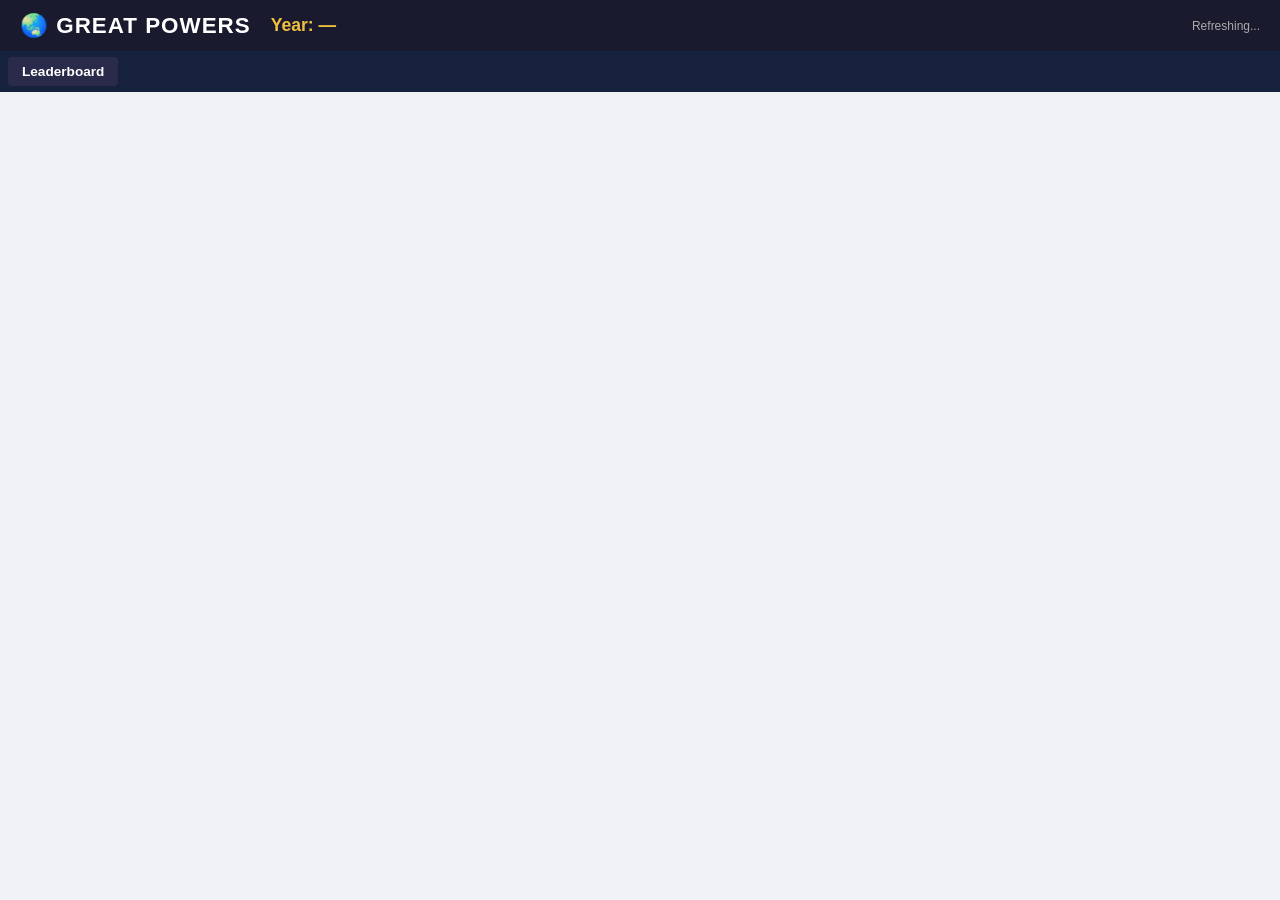
==== templates/index.html @ c40fb79e "Initial Great Powers game app" ====
<!DOCTYPE html>
<html lang="en">
<head>
<meta charset="UTF-8">
<meta name="viewport" content="width=device-width, initial-scale=1.0">
<title>Great Powers</title>
<style>
* { box-sizing: border-box; margin: 0; padding: 0; }
body { font-family: Arial, sans-serif; background: #f0f2f5; color: #222; }

/* Header */
#header {
  background: #1a1a2e;
  color: #fff;
  padding: 12px 20px;
  display: flex;
  align-items: center;
  gap: 20px;
}
#header h1 { font-size: 1.4rem; letter-spacing: 1px; }
#year-display { font-size: 1.1rem; color: #f0c040; font-weight: bold; }

/* Tabs */
#tab-bar {
  background: #16213e;
  display: flex;
  flex-wrap: wrap;
  gap: 2px;
  padding: 6px 8px;
  overflow-x: auto;
}
.tab-btn {
  padding: 7px 14px;
  border: none;
  border-radius: 4px;
  cursor: pointer;
  font-size: 0.85rem;
  font-weight: bold;
  background: #2a2a4a;
  color: #ccc;
  white-space: nowrap;
  transition: background 0.15s;
}
.tab-btn:hover { background: #3a3a6a; }
.tab-btn.active { color: #fff; }

/* Panels */
.panel { display: none; padding: 16px; }
.panel.active { display: block; }

/* Leaderboard */
#leaderboard-panel { max-width: 100%; overflow-x: auto; }

.grid-table {
  border-collapse: collapse;
  min-width: 600px;
  background: #fff;
  border-radius: 8px;
  overflow: hidden;
  box-shadow: 0 2px 8px rgba(0,0,0,0.1);
}
.grid-table th, .grid-table td {
  padding: 8px 12px;
  text-align: center;
  font-size: 0.9rem;
  border: 1px solid #e8e8e8;
}
.grid-table th.row-label {
  text-align: left;
  background: #f8f8f8;
  font-weight: bold;
  color: #555;
  min-width: 120px;
}
.grid-table th.country-header {
  font-weight: bold;
  font-size: 0.9rem;
  padding: 10px 12px;
  background: #fafafa;
}
.grid-table tr.separator td, .grid-table tr.separator th {
  padding: 3px;
  background: #f0f0f0;
  border: none;
}
.grid-table td.highlight { font-weight: bold; }

/* Leaderboard ranked list + chart */
.bottom-section {
  display: flex;
  flex-wrap: wrap;
  gap: 16px;
  margin-top: 16px;
}
.ranked-list {
  background: #fff;
  border-radius: 8px;
  padding: 12px 16px;
  min-width: 200px;
  box-shadow: 0 2px 8px rgba(0,0,0,0.1);
}
.ranked-list h3 { font-size: 0.9rem; margin-bottom: 8px; color: #555; }
.rank-row {
  display: flex;
  justify-content: space-between;
  align-items: center;
  padding: 4px 0;
  font-size: 0.9rem;
  border-bottom: 1px solid #f0f0f0;
}
.rank-row:last-child { border: none; }
.rank-name { font-weight: bold; }
.rank-vp { color: #555; }

.chart-container {
  background: #fff;
  border-radius: 8px;
  padding: 12px 16px;
  box-shadow: 0 2px 8px rgba(0,0,0,0.1);
  flex: 1;
  min-width: 300px;
}
.chart-container h3 { font-size: 0.9rem; margin-bottom: 8px; color: #555; }
canvas { display: block; }

/* Country panel */
.country-panel { max-width: 540px; }

/* Password form */
.pw-form {
  background: #fff;
  border-radius: 8px;
  padding: 24px;
  box-shadow: 0 2px 8px rgba(0,0,0,0.1);
  max-width: 360px;
}
.pw-form h2 { margin-bottom: 16px; font-size: 1.1rem; }
.pw-form input[type=password] {
  width: 100%;
  padding: 10px;
  border: 1px solid #ccc;
  border-radius: 4px;
  font-size: 1rem;
  margin-bottom: 12px;
}
.pw-form input[type=password]:focus { outline: none; border-color: #2980b9; }
.btn {
  display: inline-block;
  padding: 10px 20px;
  border: none;
  border-radius: 4px;
  cursor: pointer;
  font-size: 0.95rem;
  font-weight: bold;
  transition: opacity 0.15s;
}
.btn:hover { opacity: 0.85; }
.btn:disabled { opacity: 0.5; cursor: not-allowed; }
.btn-primary { background: #2980b9; color: #fff; }
.btn-success { background: #27ae60; color: #fff; }
.btn-danger  { background: #c0392b; color: #fff; }
.err-msg { color: #c0392b; font-size: 0.85rem; margin-top: 6px; }

/* Purchase form */
.purchase-form {
  background: #fff;
  border-radius: 8px;
  padding: 20px;
  box-shadow: 0 2px 8px rgba(0,0,0,0.1);
}
.purchase-form h2 { margin-bottom: 4px; }
.purchase-form .subtitle { color: #666; font-size: 0.85rem; margin-bottom: 16px; }

.stats-row {
  display: flex;
  flex-wrap: wrap;
  gap: 10px;
  margin-bottom: 16px;
}
.stat-box {
  background: #f8f8f8;
  border-radius: 6px;
  padding: 8px 12px;
  min-width: 90px;
  text-align: center;
}
.stat-box .label { font-size: 0.75rem; color: #888; }
.stat-box .value { font-size: 1.1rem; font-weight: bold; }

.purchase-table {
  width: 100%;
  border-collapse: collapse;
  margin-bottom: 16px;
}
.purchase-table th {
  text-align: left;
  padding: 6px 8px;
  font-size: 0.8rem;
  color: #888;
  border-bottom: 2px solid #eee;
}
.purchase-table td {
  padding: 6px 8px;
  border-bottom: 1px solid #f0f0f0;
}
.purchase-table td:first-child { font-weight: bold; font-size: 0.9rem; }
.purchase-table td .cost-label { font-size: 0.75rem; color: #888; }
.qty-input {
  width: 70px;
  padding: 5px 8px;
  border: 1px solid #ccc;
  border-radius: 4px;
  font-size: 0.95rem;
  text-align: center;
}
.qty-input:focus { outline: none; border-color: #2980b9; }
.subtotal-cell { font-weight: bold; text-align: right; padding-right: 12px; }

.cost-summary {
  display: flex;
  justify-content: space-between;
  align-items: center;
  background: #f8f8f8;
  border-radius: 6px;
  padding: 10px 12px;
  margin-bottom: 12px;
  font-size: 0.9rem;
}
.cost-summary .total { font-size: 1rem; font-weight: bold; }
.cost-summary .remaining { color: #27ae60; font-weight: bold; }
.cost-summary .over { color: #c0392b; font-weight: bold; }

.war-field { margin-bottom: 16px; }
.war-field label { display: block; font-size: 0.85rem; color: #555; margin-bottom: 4px; }
.war-field input {
  width: 100%;
  padding: 8px;
  border: 1px solid #ccc;
  border-radius: 4px;
  font-size: 0.9rem;
}
.war-field input:focus { outline: none; border-color: #c0392b; }

.submitted-msg {
  background: #d5f0dc;
  color: #1a6b30;
  border-radius: 6px;
  padding: 12px 16px;
  font-weight: bold;
  margin-top: 10px;
  display: none;
}
.warning-msg {
  background: #fff3cd;
  color: #856404;
  border-radius: 6px;
  padding: 8px 12px;
  font-size: 0.82rem;
  margin-top: 8px;
}

/* Not set up */
.not-setup {
  background: #fff;
  border-radius: 8px;
  padding: 32px;
  text-align: center;
  color: #888;
  box-shadow: 0 2px 8px rgba(0,0,0,0.1);
}

/* Refresh indicator */
#refresh-indicator {
  margin-left: auto;
  font-size: 0.75rem;
  color: #aaa;
}
</style>
</head>
<body>

<div id="header">
  <h1>&#127759; GREAT POWERS</h1>
  <span id="year-display">Year: —</span>
  <span id="refresh-indicator">Refreshing...</span>
</div>

<div id="tab-bar">
  <button class="tab-btn active" id="tab-leaderboard" onclick="showTab('leaderboard')">Leaderboard</button>
</div>

<div id="panel-leaderboard" class="panel active">
  <div id="leaderboard-panel">
    <div class="not-setup" id="not-setup-msg" style="display:none">
      Game not set up yet. The teacher needs to visit <strong>/teacher</strong> to configure the game.
    </div>
    <div id="leaderboard-content" style="display:none">
      <div style="overflow-x:auto">
        <table class="grid-table" id="stats-table"></table>
      </div>
      <div class="bottom-section">
        <div class="ranked-list">
          <h3>Leaderboard</h3>
          <div id="ranked-list-body"></div>
        </div>
        <div class="chart-container">
          <h3>Victory Points</h3>
          <canvas id="vp-chart" height="200"></canvas>
        </div>
      </div>
    </div>
  </div>
</div>

<script>
var state = null;
var tabPanels = {};
var refreshTimer = null;
var REFRESH_MS = 30000;

async function fetchState() {
  try {
    var r = await fetch('/api/state');
    return await r.json();
  } catch(e) { return null; }
}

async function init() {
  state = await fetchState();
  if (!state) return;
  buildTabs();
  renderLeaderboard();
  startRefresh();
}

function startRefresh() {
  if (refreshTimer) clearInterval(refreshTimer);
  refreshTimer = setInterval(async function() {
    var newState = await fetchState();
    if (newState) {
      state = newState;
      renderLeaderboard();
      document.getElementById('refresh-indicator').textContent = 'Updated ' + new Date().toLocaleTimeString([], {hour:'2-digit',minute:'2-digit'});
    }
  }, REFRESH_MS);
  document.getElementById('refresh-indicator').textContent = '';
}

function buildTabs() {
  var bar = document.getElementById('tab-bar');
  // Remove old country tabs
  var old = bar.querySelectorAll('.country-tab');
  old.forEach(function(e){ e.remove(); });
  // Remove old country panels
  Object.keys(tabPanels).forEach(function(id){
    var el = document.getElementById('panel-' + id);
    if (el) el.remove();
  });
  tabPanels = {};

  if (!state || !state.countries) return;
  state.countries.forEach(function(c) {
    // Tab button
    var btn = document.createElement('button');
    btn.className = 'tab-btn country-tab';
    btn.id = 'tab-' + c.id;
    btn.textContent = c.name;
    btn.style.borderBottom = '3px solid ' + c.color;
    btn.onclick = (function(cid){ return function(){ showTab(cid); }; })(c.id);
    bar.appendChild(btn);

    // Panel
    var panel = document.createElement('div');
    panel.id = 'panel-' + c.id;
    panel.className = 'panel country-panel';
    panel.innerHTML = '<div class="pw-form" id="pwform-' + c.id + '">'
      + '<h2 style="color:' + c.color + '">' + c.name + '</h2>'
      + '<p style="color:#666;font-size:0.85rem;margin-bottom:12px">Enter your team password to continue.</p>'
      + '<input type="password" id="pw-' + c.id + '" placeholder="Team password" onkeydown="if(event.key===\'Enter\')verifyCountry(\'' + c.id + '\')">'
      + '<button class="btn btn-primary" onclick="verifyCountry(\'' + c.id + '\')">Enter</button>'
      + '<p class="err-msg" id="pwerr-' + c.id + '"></p>'
      + '</div>'
      + '<div id="purchaseform-' + c.id + '" style="display:none"></div>';
    document.body.appendChild(panel);
    tabPanels[c.id] = true;
  });
}

function showTab(id) {
  // Deactivate all
  document.querySelectorAll('.tab-btn').forEach(function(b){ b.classList.remove('active'); });
  document.querySelectorAll('.panel').forEach(function(p){ p.classList.remove('active'); });

  var tabBtn = document.getElementById('tab-' + id);
  var panel  = document.getElementById('panel-' + id);
  if (tabBtn) tabBtn.classList.add('active');
  if (panel)  panel.classList.add('active');

  if (id !== 'leaderboard') {
    var saved = sessionStorage.getItem('pw_' + id);
    if (saved) {
      showPurchaseForm(id, saved);
    }
  }
}

async function verifyCountry(countryId) {
  var pw = document.getElementById('pw-' + countryId).value;
  var errEl = document.getElementById('pwerr-' + countryId);
  errEl.textContent = '';
  if (!pw) { errEl.textContent = 'Enter your password.'; return; }

  var r = await apiPost('/api/auth/country', {country_id: countryId, password: pw});
  if (r.ok) {
    sessionStorage.setItem('pw_' + countryId, pw);
    showPurchaseForm(countryId, pw);
  } else {
    errEl.textContent = r.error || 'Wrong password.';
  }
}

function showPurchaseForm(countryId, password) {
  var c = state.countries.find(function(x){ return x.id === countryId; });
  if (!c) return;

  var econ = c.econ_points;
  var navyCapMsg = '';
  if (c.colonies > c.navy * 2) {
    navyCapMsg = '<div class="warning-msg">&#9888; You need at least 1 Navy for every 2 Colonies. Current: ' + c.colonies + ' colonies, ' + c.navy + ' navies.</div>';
  }
  var industryLeft = 500 - c.industry;
  var submittedStyle = c.purchases_submitted ? 'display:block' : 'display:none';
  var formStyle = c.purchases_submitted ? 'opacity:0.5;pointer-events:none' : '';

  var html = '<div class="purchase-form" id="pf-' + countryId + '" style="' + formStyle + '">'
    + '<h2 style="color:' + c.color + '">' + c.name + '</h2>'
    + '<p class="subtitle">Year ' + state.year + ' — Economic Points Available: <strong>' + econ + '</strong></p>'

    + '<div class="stats-row">'
    + '<div class="stat-box"><div class="label">Army</div><div class="value">' + c.army + '</div></div>'
    + '<div class="stat-box"><div class="label">Navy</div><div class="value">' + c.navy + '</div></div>'
    + '<div class="stat-box"><div class="label">Industry</div><div class="value">' + c.industry + '</div></div>'
    + '<div class="stat-box"><div class="label">Colonies</div><div class="value">' + c.colonies + '</div></div>'
    + '</div>'

    + navyCapMsg

    + '<table class="purchase-table">'
    + '<tr><th>Item</th><th>Cost Each</th><th>Qty</th><th style="text-align:right;padding-right:12px">Subtotal</th></tr>'
    + '<tr><td>Army<div class="cost-label">Military (not permanent)</div></td><td>1 pt</td>'
    + '<td><input class="qty-input" type="number" min="0" value="0" id="qty-army-' + countryId + '" oninput="calcCost(\'' + countryId + '\')"></td>'
    + '<td class="subtotal-cell" id="sub-army-' + countryId + '">0</td></tr>'
    + '<tr><td>Navy<div class="cost-label">Military (not permanent)</div></td><td>1 pt</td>'
    + '<td><input class="qty-input" type="number" min="0" value="0" id="qty-navy-' + countryId + '" oninput="calcCost(\'' + countryId + '\')"></td>'
    + '<td class="subtotal-cell" id="sub-navy-' + countryId + '">0</td></tr>'
    + '<tr><td>Industry<div class="cost-label">+1 pt/turn (max ' + industryLeft + ' more)</div></td><td>2 pts</td>'
    + '<td><input class="qty-input" type="number" min="0" max="' + industryLeft + '" value="0" id="qty-industry-' + countryId + '" oninput="calcCost(\'' + countryId + '\')"></td>'
    + '<td class="subtotal-cell" id="sub-industry-' + countryId + '">0</td></tr>'
    + '<tr><td>Colony<div class="cost-label">+1 pt/turn, needs 1 Navy per 2</div></td><td>1 pt</td>'
    + '<td><input class="qty-input" type="number" min="0" value="0" id="qty-colonies-' + countryId + '" oninput="calcCost(\'' + countryId + '\')"></td>'
    + '<td class="subtotal-cell" id="sub-colonies-' + countryId + '">0</td></tr>'
    + '</table>'

    + '<div class="cost-summary" id="cost-summary-' + countryId + '">'
    + '<span class="total">Total Cost: <strong id="total-cost-' + countryId + '">0</strong> pts</span>'
    + '<span class="remaining" id="remaining-' + countryId + '">' + econ + ' pts remaining</span>'
    + '</div>'

    + '<div class="war-field">'
    + '<label>(Optional) Declare War On:</label>'
    + '<input type="text" id="war-target-' + countryId + '" placeholder="Country name">'
    + '</div>'

    + '<button class="btn btn-success" id="submit-btn-' + countryId + '" onclick="submitPurchase(\'' + countryId + '\',\'' + escapeJs(password) + '\')">Submit Purchase</button>'
    + '<p class="err-msg" id="submit-err-' + countryId + '"></p>'
    + '</div>'
    + '<div class="submitted-msg" id="submitted-msg-' + countryId + '" style="' + submittedStyle + '">&#10003; Purchase submitted for Year ' + state.year + '!</div>';

  document.getElementById('purchaseform-' + countryId).innerHTML = html;
  document.getElementById('purchaseform-' + countryId).style.display = 'block';
  document.getElementById('pwform-' + countryId).style.display = 'none';
}

function escapeJs(s) {
  return s.replace(/\\/g,'\\\\').replace(/'/g,"\\'");
}

function calcCost(countryId) {
  var c = state.countries.find(function(x){ return x.id === countryId; });
  if (!c) return;
  var econ = c.econ_points;

  var army     = parseInt(document.getElementById('qty-army-' + countryId).value) || 0;
  var navy     = parseInt(document.getElementById('qty-navy-' + countryId).value) || 0;
  var industry = parseInt(document.getElementById('qty-industry-' + countryId).value) || 0;
  var colonies = parseInt(document.getElementById('qty-colonies-' + countryId).value) || 0;

  army     = Math.max(0, army);
  navy     = Math.max(0, navy);
  industry = Math.max(0, Math.min(industry, 500 - c.industry));
  colonies = Math.max(0, colonies);

  var total = army + navy + industry * 2 + colonies;
  var remaining = econ - total;

  document.getElementById('sub-army-' + countryId).textContent     = army;
  document.getElementById('sub-navy-' + countryId).textContent     = navy;
  document.getElementById('sub-industry-' + countryId).textContent = industry * 2;
  document.getElementById('sub-colonies-' + countryId).textContent = colonies;
  document.getElementById('total-cost-' + countryId).textContent   = total;

  var remEl = document.getElementById('remaining-' + countryId);
  remEl.textContent = remaining + ' pts remaining';
  remEl.className   = remaining < 0 ? 'over' : 'remaining';

  document.getElementById('submit-btn-' + countryId).disabled = (remaining < 0);
}

async function submitPurchase(countryId, password) {
  var c = state.countries.find(function(x){ return x.id === countryId; });
  var errEl = document.getElementById('submit-err-' + countryId);
  errEl.textContent = '';

  var army     = parseInt(document.getElementById('qty-army-' + countryId).value) || 0;
  var navy     = parseInt(document.getElementById('qty-navy-' + countryId).value) || 0;
  var industry = parseInt(document.getElementById('qty-industry-' + countryId).value) || 0;
  var colonies = parseInt(document.getElementById('qty-colonies-' + countryId).value) || 0;
  var warTarget = document.getElementById('war-target-' + countryId).value.trim();

  // Warn about navy/colony ratio
  var newColonies = c.colonies + colonies;
  var newNavy     = c.navy + navy;
  if (newColonies > newNavy * 2) {
    if (!confirm('Warning: You will have ' + newColonies + ' colonies but only ' + newNavy + ' navies. You need 1 navy per 2 colonies. Continue anyway?')) return;
  }

  var r = await apiPost('/api/purchase', {
    country_id: countryId, password: password,
    army: army, navy: navy, industry: industry, colonies: colonies,
    declare_war_on: warTarget
  });

  if (r.ok) {
    document.getElementById('pf-' + countryId).style.cssText = 'opacity:0.5;pointer-events:none';
    document.getElementById('submitted-msg-' + countryId).style.display = 'block';
  } else {
    errEl.textContent = r.error || 'Submission failed.';
  }
}

// ─── Leaderboard rendering ───

var ROWS = [
  {key: 'army',           label: 'Army'},
  {key: 'navy',           label: 'Navy'},
  {key: 'industry',       label: 'Industry'},
  {key: 'colonies',       label: 'Colonies'},
  {key: null},
  {key: 'econ_points',    label: 'Econ Points',    highlight: true},
  {key: null},
  {key: 'military_power', label: 'Military Power', highlight: true},
  {key: null},
  {key: 'victory_points', label: 'Victory Points', highlight: true},
];

function renderLeaderboard() {
  if (!state) return;

  document.getElementById('year-display').textContent = 'Year: ' + state.year;

  if (!state.initialized) {
    document.getElementById('not-setup-msg').style.display = 'block';
    document.getElementById('leaderboard-content').style.display = 'none';
    return;
  }
  document.getElementById('not-setup-msg').style.display = 'none';
  document.getElementById('leaderboard-content').style.display = 'block';

  var countries = state.countries;
  var table = document.getElementById('stats-table');
  var html = '<thead><tr><th class="row-label"></th>';
  countries.forEach(function(c) {
    html += '<th class="country-header" style="color:' + c.color + '">' + c.name + '</th>';
  });
  html += '</tr></thead><tbody>';

  ROWS.forEach(function(row) {
    if (!row.key) {
      html += '<tr class="separator"><td colspan="' + (countries.length + 1) + '"></td></tr>';
      return;
    }
    html += '<tr><th class="row-label">' + row.label + '</th>';
    countries.forEach(function(c) {
      var val = c[row.key];
      var disp = (row.key === 'military_power' || row.key === 'victory_points')
        ? (Number.isInteger(val) ? val : val.toFixed(1))
        : val;
      html += '<td class="' + (row.highlight ? 'highlight' : '') + '" style="color:' + c.color + '">' + disp + '</td>';
    });
    html += '</tr>';
  });

  html += '</tbody>';
  table.innerHTML = html;

  renderRankedList(countries);
  drawChart(countries);
}

function renderRankedList(countries) {
  var sorted = countries.slice().sort(function(a,b){ return b.victory_points - a.victory_points; });
  var html = '';
  sorted.forEach(function(c) {
    var vp = Number.isInteger(c.victory_points) ? c.victory_points : c.victory_points.toFixed(1);
    html += '<div class="rank-row">'
      + '<span class="rank-name" style="color:' + c.color + '">' + c.name + '</span>'
      + '<span class="rank-vp">' + vp + '</span></div>';
  });
  document.getElementById('ranked-list-body').innerHTML = html;
}

function drawChart(countries) {
  var canvas = document.getElementById('vp-chart');
  var container = canvas.parentElement;
  canvas.width  = container.clientWidth - 32;
  canvas.height = 200;
  var ctx = canvas.getContext('2d');
  ctx.clearRect(0, 0, canvas.width, canvas.height);

  if (!countries.length) return;

  var maxVP   = Math.max.apply(null, countries.map(function(c){ return c.victory_points; }));
  var padTop  = 24, padBottom = 36, padLeft = 8, padRight = 8;
  var chartH  = canvas.height - padTop - padBottom;
  var barW    = Math.floor((canvas.width - padLeft - padRight) / countries.length) - 4;

  countries.forEach(function(c, i) {
    var x       = padLeft + i * (barW + 4);
    var barH    = maxVP > 0 ? Math.round((c.victory_points / maxVP) * chartH) : 0;
    var y       = padTop + chartH - barH;

    ctx.fillStyle = c.color;
    ctx.fillRect(x, y, barW, barH);

    // Value
    var vp = Number.isInteger(c.victory_points) ? c.victory_points : c.victory_points.toFixed(1);
    ctx.fillStyle = '#333';
    ctx.font = 'bold 11px Arial';
    ctx.textAlign = 'center';
    ctx.fillText(vp, x + barW / 2, y - 4);

    // Name (rotated)
    ctx.save();
    ctx.translate(x + barW / 2, canvas.height - 4);
    ctx.rotate(-Math.PI / 4);
    ctx.font = '10px Arial';
    ctx.fillStyle = '#555';
    ctx.textAlign = 'right';
    ctx.fillText(c.name, 0, 0);
    ctx.restore();
  });
}

// ─── Helpers ───
async function apiPost(url, body) {
  try {
    var r = await fetch(url, {
      method: 'POST',
      headers: {'Content-Type': 'application/json'},
      body: JSON.stringify(body)
    });
    return await r.json();
  } catch(e) {
    return {error: 'Network error'};
  }
}

window.addEventListener('resize', function() {
  if (state && state.countries) drawChart(state.countries);
});

init();
</script>
</body>
</html>
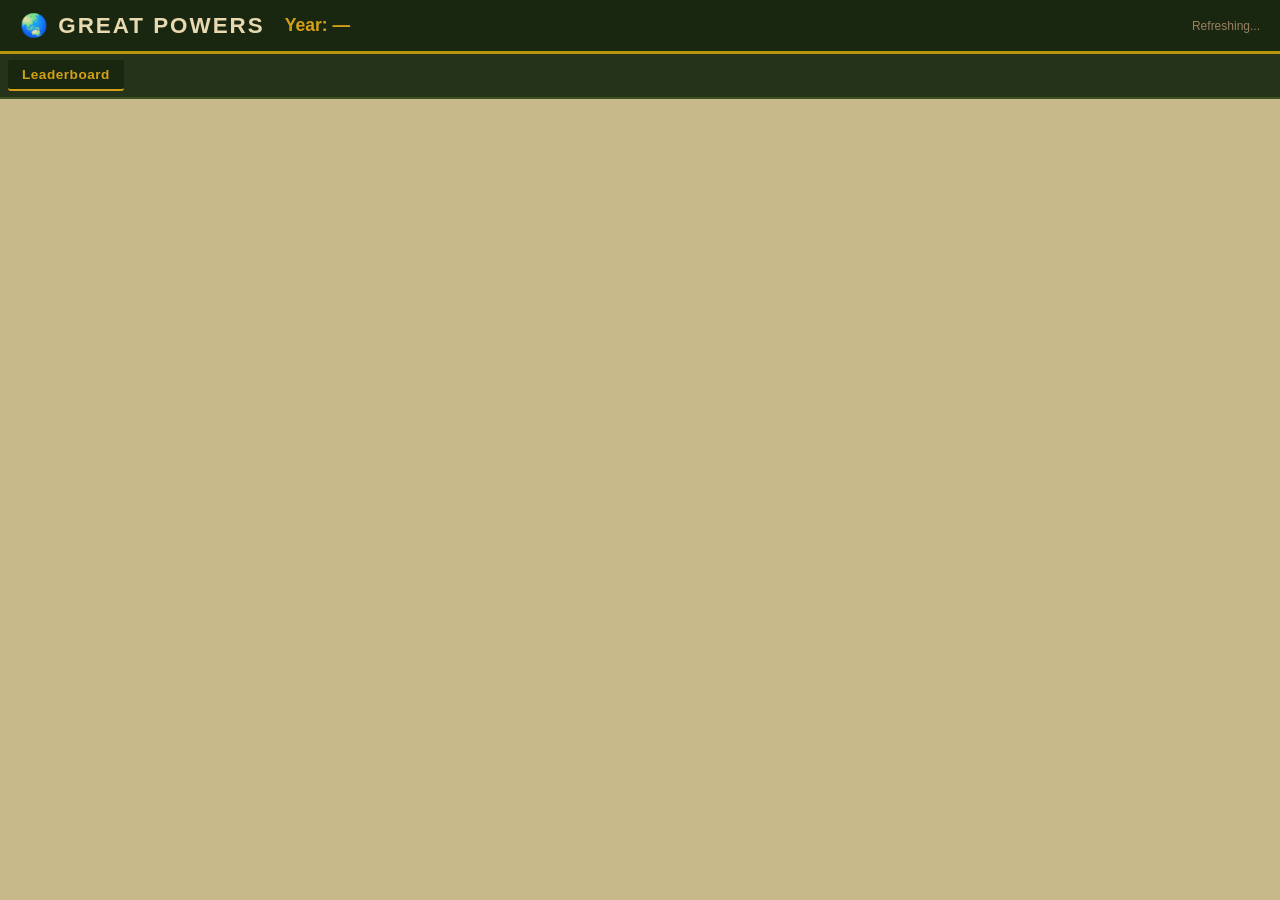
==== commit 1cf1222c: "Apply military/imperialism color scheme to index and teacher pages" ====
--- a/templates/index.html
+++ b/templates/index.html
@@ -6,43 +6,46 @@
 <title>Great Powers</title>
 <style>
 * { box-sizing: border-box; margin: 0; padding: 0; }
-body { font-family: Arial, sans-serif; background: #f0f2f5; color: #222; }
+body { font-family: Arial, sans-serif; background: #c8b98a; color: #1e1509; }
 
 /* Header */
 #header {
-  background: #1a1a2e;
-  color: #fff;
+  background: #1a2710;
+  color: #e8d9b0;
   padding: 12px 20px;
   display: flex;
   align-items: center;
   gap: 20px;
-}
-#header h1 { font-size: 1.4rem; letter-spacing: 1px; }
-#year-display { font-size: 1.1rem; color: #f0c040; font-weight: bold; }
+  border-bottom: 3px solid #b8960c;
+}
+#header h1 { font-size: 1.4rem; letter-spacing: 2px; text-transform: uppercase; }
+#year-display { font-size: 1.1rem; color: #d4a017; font-weight: bold; }
 
 /* Tabs */
 #tab-bar {
-  background: #16213e;
+  background: #243319;
   display: flex;
   flex-wrap: wrap;
   gap: 2px;
   padding: 6px 8px;
   overflow-x: auto;
+  border-bottom: 2px solid #3d5222;
 }
 .tab-btn {
   padding: 7px 14px;
   border: none;
-  border-radius: 4px;
+  border-radius: 3px;
   cursor: pointer;
   font-size: 0.85rem;
   font-weight: bold;
-  background: #2a2a4a;
-  color: #ccc;
+  background: #3a4e25;
+  color: #b8c9a0;
   white-space: nowrap;
   transition: background 0.15s;
-}
-.tab-btn:hover { background: #3a3a6a; }
-.tab-btn.active { color: #fff; }
+  letter-spacing: 0.5px;
+}
+.tab-btn:hover { background: #4e6633; color: #dde8c8; }
+.tab-btn.active { background: #1a2710; color: #d4a017; border-bottom: 2px solid #d4a017; }
 
 /* Panels */
 .panel { display: none; padding: 16px; }
@@ -54,33 +57,39 @@
 .grid-table {
   border-collapse: collapse;
   min-width: 600px;
-  background: #fff;
-  border-radius: 8px;
+  background: #f5ead8;
+  border-radius: 4px;
   overflow: hidden;
-  box-shadow: 0 2px 8px rgba(0,0,0,0.1);
+  box-shadow: 0 2px 8px rgba(30,20,5,0.25);
+  border: 1px solid #9a8060;
 }
 .grid-table th, .grid-table td {
   padding: 8px 12px;
   text-align: center;
   font-size: 0.9rem;
-  border: 1px solid #e8e8e8;
+  border: 1px solid #c0a878;
 }
 .grid-table th.row-label {
   text-align: left;
-  background: #f8f8f8;
+  background: #e8d8b8;
   font-weight: bold;
-  color: #555;
+  color: #3a2a10;
   min-width: 120px;
+  text-transform: uppercase;
+  font-size: 0.8rem;
+  letter-spacing: 0.5px;
 }
 .grid-table th.country-header {
   font-weight: bold;
   font-size: 0.9rem;
   padding: 10px 12px;
-  background: #fafafa;
+  background: #ede0c4;
+  letter-spacing: 1px;
+  text-transform: uppercase;
 }
 .grid-table tr.separator td, .grid-table tr.separator th {
   padding: 3px;
-  background: #f0f0f0;
+  background: #d4c09a;
   border: none;
 }
 .grid-table td.highlight { font-weight: bold; }
@@ -93,34 +102,36 @@
   margin-top: 16px;
 }
 .ranked-list {
-  background: #fff;
-  border-radius: 8px;
+  background: #f5ead8;
+  border-radius: 4px;
   padding: 12px 16px;
   min-width: 200px;
-  box-shadow: 0 2px 8px rgba(0,0,0,0.1);
-}
-.ranked-list h3 { font-size: 0.9rem; margin-bottom: 8px; color: #555; }
+  box-shadow: 0 2px 8px rgba(30,20,5,0.2);
+  border: 1px solid #9a8060;
+}
+.ranked-list h3 { font-size: 0.8rem; margin-bottom: 8px; color: #5a4020; text-transform: uppercase; letter-spacing: 1px; }
 .rank-row {
   display: flex;
   justify-content: space-between;
   align-items: center;
   padding: 4px 0;
   font-size: 0.9rem;
-  border-bottom: 1px solid #f0f0f0;
+  border-bottom: 1px solid #d4c09a;
 }
 .rank-row:last-child { border: none; }
 .rank-name { font-weight: bold; }
-.rank-vp { color: #555; }
+.rank-vp { color: #5a4020; }
 
 .chart-container {
-  background: #fff;
-  border-radius: 8px;
+  background: #f5ead8;
+  border-radius: 4px;
   padding: 12px 16px;
-  box-shadow: 0 2px 8px rgba(0,0,0,0.1);
+  box-shadow: 0 2px 8px rgba(30,20,5,0.2);
+  border: 1px solid #9a8060;
   flex: 1;
   min-width: 300px;
 }
-.chart-container h3 { font-size: 0.9rem; margin-bottom: 8px; color: #555; }
+.chart-container h3 { font-size: 0.8rem; margin-bottom: 8px; color: #5a4020; text-transform: uppercase; letter-spacing: 1px; }
 canvas { display: block; }
 
 /* Country panel */
@@ -128,48 +139,54 @@
 
 /* Password form */
 .pw-form {
-  background: #fff;
-  border-radius: 8px;
+  background: #f5ead8;
+  border-radius: 4px;
   padding: 24px;
-  box-shadow: 0 2px 8px rgba(0,0,0,0.1);
+  box-shadow: 0 2px 8px rgba(30,20,5,0.2);
   max-width: 360px;
-}
-.pw-form h2 { margin-bottom: 16px; font-size: 1.1rem; }
+  border: 1px solid #9a8060;
+}
+.pw-form h2 { margin-bottom: 16px; font-size: 1.1rem; text-transform: uppercase; letter-spacing: 1px; }
 .pw-form input[type=password] {
   width: 100%;
   padding: 10px;
-  border: 1px solid #ccc;
-  border-radius: 4px;
+  border: 1px solid #9a8060;
+  border-radius: 3px;
   font-size: 1rem;
   margin-bottom: 12px;
-}
-.pw-form input[type=password]:focus { outline: none; border-color: #2980b9; }
+  background: #fdf6e8;
+  color: #1e1509;
+}
+.pw-form input[type=password]:focus { outline: none; border-color: #d4a017; }
 .btn {
   display: inline-block;
   padding: 10px 20px;
   border: none;
-  border-radius: 4px;
+  border-radius: 3px;
   cursor: pointer;
-  font-size: 0.95rem;
+  font-size: 0.9rem;
   font-weight: bold;
   transition: opacity 0.15s;
+  letter-spacing: 0.5px;
+  text-transform: uppercase;
 }
 .btn:hover { opacity: 0.85; }
 .btn:disabled { opacity: 0.5; cursor: not-allowed; }
-.btn-primary { background: #2980b9; color: #fff; }
-.btn-success { background: #27ae60; color: #fff; }
-.btn-danger  { background: #c0392b; color: #fff; }
-.err-msg { color: #c0392b; font-size: 0.85rem; margin-top: 6px; }
+.btn-primary { background: #3d5222; color: #e8d9b0; }
+.btn-success { background: #2d5a1b; color: #e8d9b0; }
+.btn-danger  { background: #6b1515; color: #f0d8d8; }
+.err-msg { color: #7a1515; font-size: 0.85rem; margin-top: 6px; }
 
 /* Purchase form */
 .purchase-form {
-  background: #fff;
-  border-radius: 8px;
+  background: #f5ead8;
+  border-radius: 4px;
   padding: 20px;
-  box-shadow: 0 2px 8px rgba(0,0,0,0.1);
-}
-.purchase-form h2 { margin-bottom: 4px; }
-.purchase-form .subtitle { color: #666; font-size: 0.85rem; margin-bottom: 16px; }
+  box-shadow: 0 2px 8px rgba(30,20,5,0.2);
+  border: 1px solid #9a8060;
+}
+.purchase-form h2 { margin-bottom: 4px; text-transform: uppercase; letter-spacing: 1px; }
+.purchase-form .subtitle { color: #5a4020; font-size: 0.85rem; margin-bottom: 16px; }
 
 .stats-row {
   display: flex;
@@ -178,14 +195,15 @@
   margin-bottom: 16px;
 }
 .stat-box {
-  background: #f8f8f8;
-  border-radius: 6px;
+  background: #ede0c4;
+  border-radius: 3px;
   padding: 8px 12px;
   min-width: 90px;
   text-align: center;
-}
-.stat-box .label { font-size: 0.75rem; color: #888; }
-.stat-box .value { font-size: 1.1rem; font-weight: bold; }
+  border: 1px solid #c0a878;
+}
+.stat-box .label { font-size: 0.7rem; color: #7a6040; text-transform: uppercase; letter-spacing: 0.5px; }
+.stat-box .value { font-size: 1.1rem; font-weight: bold; color: #1e1509; }
 
 .purchase-table {
   width: 100%;
@@ -195,65 +213,73 @@
 .purchase-table th {
   text-align: left;
   padding: 6px 8px;
-  font-size: 0.8rem;
-  color: #888;
-  border-bottom: 2px solid #eee;
+  font-size: 0.75rem;
+  color: #7a6040;
+  border-bottom: 2px solid #c0a878;
+  text-transform: uppercase;
+  letter-spacing: 0.5px;
 }
 .purchase-table td {
   padding: 6px 8px;
-  border-bottom: 1px solid #f0f0f0;
+  border-bottom: 1px solid #d4c09a;
 }
 .purchase-table td:first-child { font-weight: bold; font-size: 0.9rem; }
-.purchase-table td .cost-label { font-size: 0.75rem; color: #888; }
+.purchase-table td .cost-label { font-size: 0.75rem; color: #8a6840; }
 .qty-input {
   width: 70px;
   padding: 5px 8px;
-  border: 1px solid #ccc;
-  border-radius: 4px;
+  border: 1px solid #9a8060;
+  border-radius: 3px;
   font-size: 0.95rem;
   text-align: center;
-}
-.qty-input:focus { outline: none; border-color: #2980b9; }
-.subtotal-cell { font-weight: bold; text-align: right; padding-right: 12px; }
+  background: #fdf6e8;
+  color: #1e1509;
+}
+.qty-input:focus { outline: none; border-color: #d4a017; }
+.subtotal-cell { font-weight: bold; text-align: right; padding-right: 12px; color: #3a2a10; }
 
 .cost-summary {
   display: flex;
   justify-content: space-between;
   align-items: center;
-  background: #f8f8f8;
-  border-radius: 6px;
+  background: #ede0c4;
+  border-radius: 3px;
   padding: 10px 12px;
   margin-bottom: 12px;
   font-size: 0.9rem;
-}
-.cost-summary .total { font-size: 1rem; font-weight: bold; }
-.cost-summary .remaining { color: #27ae60; font-weight: bold; }
-.cost-summary .over { color: #c0392b; font-weight: bold; }
+  border: 1px solid #c0a878;
+}
+.cost-summary .total { font-size: 1rem; font-weight: bold; color: #1e1509; }
+.cost-summary .remaining { color: #2d5a1b; font-weight: bold; }
+.cost-summary .over { color: #7a1515; font-weight: bold; }
 
 .war-field { margin-bottom: 16px; }
-.war-field label { display: block; font-size: 0.85rem; color: #555; margin-bottom: 4px; }
+.war-field label { display: block; font-size: 0.85rem; color: #5a4020; margin-bottom: 4px; text-transform: uppercase; font-size: 0.78rem; letter-spacing: 0.5px; }
 .war-field input {
   width: 100%;
   padding: 8px;
-  border: 1px solid #ccc;
-  border-radius: 4px;
+  border: 1px solid #9a8060;
+  border-radius: 3px;
   font-size: 0.9rem;
-}
-.war-field input:focus { outline: none; border-color: #c0392b; }
+  background: #fdf6e8;
+  color: #1e1509;
+}
+.war-field input:focus { outline: none; border-color: #7a1515; }
 
 .submitted-msg {
-  background: #d5f0dc;
-  color: #1a6b30;
-  border-radius: 6px;
+  background: #d4e8c8;
+  color: #1a4010;
+  border-radius: 3px;
   padding: 12px 16px;
   font-weight: bold;
   margin-top: 10px;
   display: none;
+  border: 1px solid #7a9060;
 }
 .warning-msg {
-  background: #fff3cd;
-  color: #856404;
-  border-radius: 6px;
+  background: #f0e0b0;
+  color: #5a3a08;
+  border-radius: 3px;
   padding: 8px 12px;
   font-size: 0.82rem;
   margin-top: 8px;
@@ -261,19 +287,20 @@
 
 /* Not set up */
 .not-setup {
-  background: #fff;
-  border-radius: 8px;
+  background: #f5ead8;
+  border-radius: 4px;
   padding: 32px;
   text-align: center;
-  color: #888;
-  box-shadow: 0 2px 8px rgba(0,0,0,0.1);
+  color: #7a6040;
+  box-shadow: 0 2px 8px rgba(30,20,5,0.2);
+  border: 1px solid #9a8060;
 }
 
 /* Refresh indicator */
 #refresh-indicator {
   margin-left: auto;
   font-size: 0.75rem;
-  color: #aaa;
+  color: #9a8060;
 }
 </style>
 </head>
@@ -644,7 +671,7 @@
 
     // Value
     var vp = Number.isInteger(c.victory_points) ? c.victory_points : c.victory_points.toFixed(1);
-    ctx.fillStyle = '#333';
+    ctx.fillStyle = '#1e1509';
     ctx.font = 'bold 11px Arial';
     ctx.textAlign = 'center';
     ctx.fillText(vp, x + barW / 2, y - 4);
@@ -654,7 +681,7 @@
     ctx.translate(x + barW / 2, canvas.height - 4);
     ctx.rotate(-Math.PI / 4);
     ctx.font = '10px Arial';
-    ctx.fillStyle = '#555';
+    ctx.fillStyle = '#5a4020';
     ctx.textAlign = 'right';
     ctx.fillText(c.name, 0, 0);
     ctx.restore();
